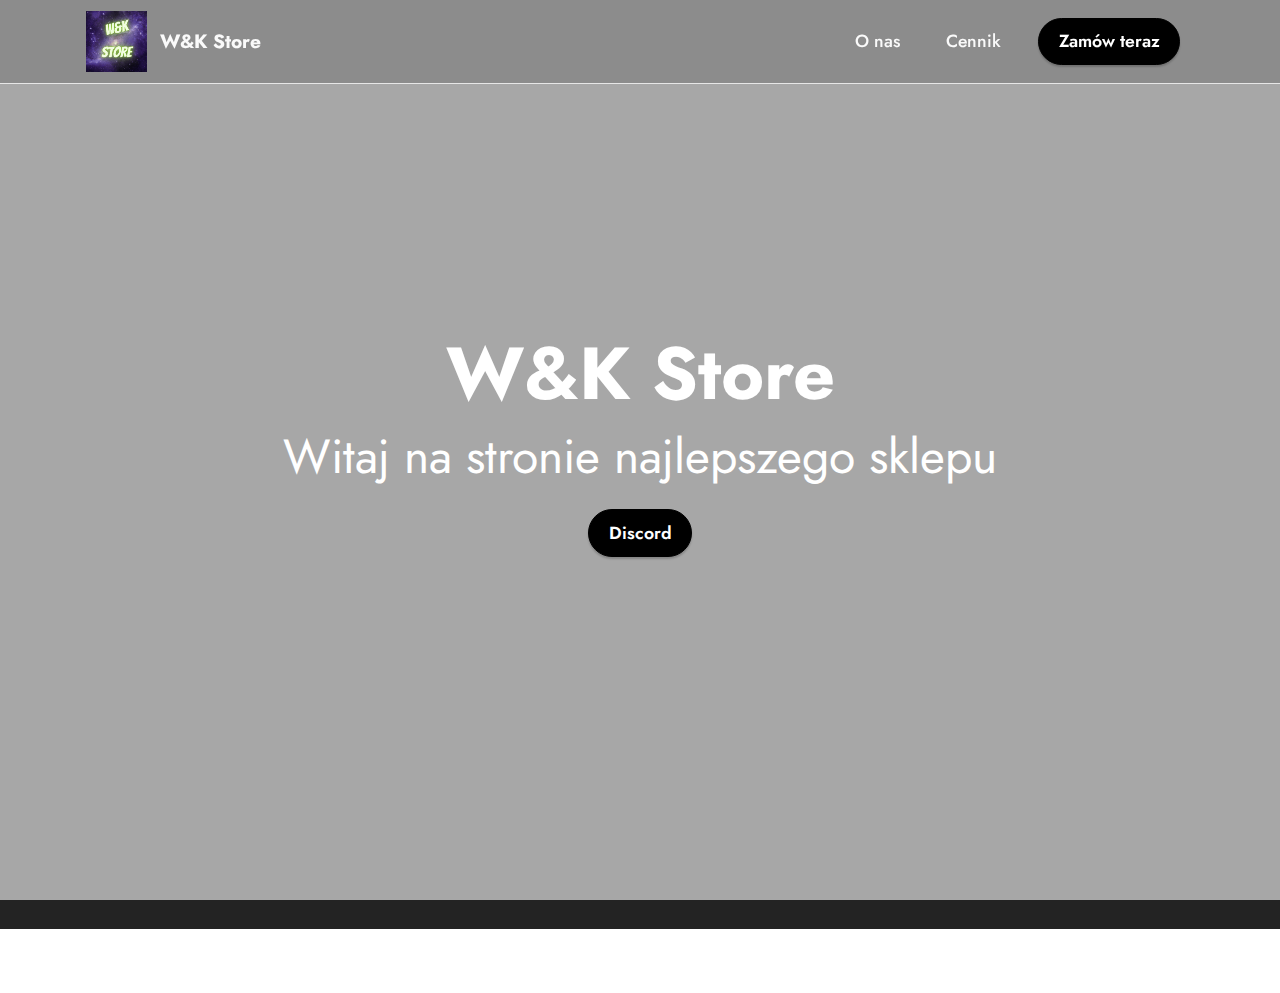
==== index.html @ 48af952b "Add files via upload" ====
<!DOCTYPE html>
<html  >
<head>
  <!-- Site made with Mobirise Website Builder v5.6.11, https://mobirise.com -->
  <meta charset="UTF-8">
  <meta http-equiv="X-UA-Compatible" content="IE=edge">
  <meta name="generator" content="Mobirise v5.6.11, mobirise.com">
  <meta name="twitter:card" content="summary_large_image"/>
  <meta name="twitter:image:src" content="">
  <meta property="og:image" content="">
  <meta name="twitter:title" content="W&K Store">
  <meta name="viewport" content="width=device-width, initial-scale=1, minimum-scale=1">
  <link rel="shortcut icon" href="assets/images/wintur-121x121.png" type="image/x-icon">
  <meta name="description" content="W&K Store - best store">
  
  
  <title>W&K Store</title>
  <link rel="stylesheet" href="assets/bootstrap/css/bootstrap.min.css">
  <link rel="stylesheet" href="assets/bootstrap/css/bootstrap-grid.min.css">
  <link rel="stylesheet" href="assets/bootstrap/css/bootstrap-reboot.min.css">
  <link rel="stylesheet" href="assets/animatecss/animate.css">
  <link rel="stylesheet" href="assets/dropdown/css/style.css">
  <link rel="stylesheet" href="assets/socicon/css/styles.css">
  <link rel="stylesheet" href="assets/theme/css/style.css">
  <link rel="preload" href="https://fonts.googleapis.com/css?family=Jost:100,200,300,400,500,600,700,800,900,100i,200i,300i,400i,500i,600i,700i,800i,900i&display=swap" as="style" onload="this.onload=null;this.rel='stylesheet'">
  <noscript><link rel="stylesheet" href="https://fonts.googleapis.com/css?family=Jost:100,200,300,400,500,600,700,800,900,100i,200i,300i,400i,500i,600i,700i,800i,900i&display=swap"></noscript>
  <link rel="preload" as="style" href="assets/mobirise/css/mbr-additional.css"><link rel="stylesheet" href="assets/mobirise/css/mbr-additional.css" type="text/css">
  
  
  
  
</head>
<body>
  
  <section data-bs-version="5.1" class="menu cid-s48OLK6784" once="menu" id="menu1-h">
    
    <nav class="navbar navbar-dropdown navbar-fixed-top navbar-expand-lg">
        <div class="container">
            <div class="navbar-brand">
                <span class="navbar-logo">
                    <a href="index.html">
                        <img src="assets/images/wintur-121x121.png" alt="Mobirise Website Builder" style="height: 3.8rem;">
                    </a>
                </span>
                <span class="navbar-caption-wrap"><a class="navbar-caption text-white display-7" href="https://mobiri.se">W&amp;K Store</a></span>
            </div>
            <button class="navbar-toggler" type="button" data-toggle="collapse" data-bs-toggle="collapse" data-target="#navbarSupportedContent" data-bs-target="#navbarSupportedContent" aria-controls="navbarNavAltMarkup" aria-expanded="false" aria-label="Toggle navigation">
                <div class="hamburger">
                    <span></span>
                    <span></span>
                    <span></span>
                    <span></span>
                </div>
            </button>
            <div class="collapse navbar-collapse" id="navbarSupportedContent">
                <ul class="navbar-nav nav-dropdown" data-app-modern-menu="true"><li class="nav-item"><a class="nav-link link text-white display-4" href="page1.html">O nas</a></li>
                    <li class="nav-item"><a class="nav-link link text-white text-primary display-4" href="page2.html">Cennik</a></li></ul>
                
                <div class="navbar-buttons mbr-section-btn"><a class="btn btn-primary display-4" href="http://dsc.gg/wkstore">Zamów teraz</a></div>
            </div>
        </div>
    </nav>

</section>

<section data-bs-version="5.1" class="header1 cid-s48MCQYojq mbr-fullscreen" data-bg-video="https://vimeo.comhttps://www.youtube.com/watch?v=dQiYnFQX3Qg/428046504" id="header1-f">

    

    <div class="mbr-overlay" style="opacity: 0.4; background-color: rgb(35, 35, 35);"></div>

    <div class="align-center container-fluid">
        <div class="row justify-content-center">
            <div class="col-12 col-lg-8">
                <h1 class="mbr-section-title mbr-fonts-style mb-3 display-1"><strong>W&amp;K Store</strong></h1>
                <h2 class="mbr-section-title mbr-fonts-style mb-3 display-2">Witaj na stronie najlepszego sklepu</h2>
                
                <div class="mbr-section-btn mt-3"><a class="btn btn-primary display-4" href="https://discord.gg/pyVY8mWgYe">Discord</a></div>
            </div>
        </div>
    </div>
</section>

<section data-bs-version="5.1" class="footer3 cid-s48P1Icc8J" once="footers" id="footer3-i">

    

    

    <div class="container-fluid">
        <div class="media-container-row align-center mbr-white">
            
            
            <div class="row row-copirayt">
                <p class="mbr-text mb-0 mbr-fonts-style mbr-white align-center display-7">👀Cała storna by wintur</p>
            </div>
        </div>
    </div>
</section><section class="display-7" style="padding: 0;align-items: center;justify-content: center;flex-wrap: wrap;    align-content: center;display: flex;position: relative;height: 4rem;"><a href="https://mobiri.se/" style="flex: 1 1;height: 4rem;position: absolute;width: 100%;z-index: 1;"><img alt="" style="height: 4rem;" src="[data-uri]"></a><p style="margin: 0;text-align: center;" class="display-7">Designed with Mobirise &#8204;</p><a style="z-index:1" href="https://mobirise.com/website-design-software.html">Web Designer Software</a></section><script src="assets/bootstrap/js/bootstrap.bundle.min.js"></script>  <script src="assets/smoothscroll/smooth-scroll.js"></script>  <script src="assets/ytplayer/index.js"></script>  <script src="assets/vimeoplayer/player.js"></script>  <script src="assets/dropdown/js/navbar-dropdown.js"></script>  <script src="assets/theme/js/script.js"></script>  
  
  
  <input name="animation" type="hidden">
  </body>
</html>
---- assets/dropdown/css/style.css ----
.navbar-dropdown {
  left: 0;
  padding: 0;
  position: absolute;
  right: 0;
  top: 0;
  transition: all 0.45s ease;
  z-index: 1030;
  background: #282828; }
  .navbar-dropdown .navbar-logo {
    margin-right: 0.8rem;
    transition: margin 0.3s ease-in-out;
    vertical-align: middle; }
    .navbar-dropdown .navbar-logo img {
      height: 3.125rem;
      transition: all 0.3s ease-in-out; }
    .navbar-dropdown .navbar-logo.mbr-iconfont {
      font-size: 3.125rem;
      line-height: 3.125rem; }
  .navbar-dropdown .navbar-caption {
    font-weight: 700;
    white-space: normal;
    vertical-align: -4px;
    line-height: 3.125rem !important; }
    .navbar-dropdown .navbar-caption, .navbar-dropdown .navbar-caption:hover {
      color: inherit;
      text-decoration: none; }
  .navbar-dropdown .mbr-iconfont + .navbar-caption {
    vertical-align: -1px; }
  .navbar-dropdown.navbar-fixed-top {
    position: fixed; }
  .navbar-dropdown .navbar-brand span {
    vertical-align: -4px; }
  .navbar-dropdown.bg-color.transparent {
    background: none; }
  .navbar-dropdown.navbar-short .navbar-brand {
    padding: 0.625rem 0; }
    .navbar-dropdown.navbar-short .navbar-brand span {
      vertical-align: -1px; }
  .navbar-dropdown.navbar-short .navbar-caption {
    line-height: 2.375rem !important;
    vertical-align: -2px; }
  .navbar-dropdown.navbar-short .navbar-logo {
    margin-right: 0.5rem; }
    .navbar-dropdown.navbar-short .navbar-logo img {
      height: 2.375rem; }
    .navbar-dropdown.navbar-short .navbar-logo.mbr-iconfont {
      font-size: 2.375rem;
      line-height: 2.375rem; }
  .navbar-dropdown.navbar-short .mbr-table-cell {
    height: 3.625rem; }
  .navbar-dropdown .navbar-close {
    left: 0.6875rem;
    position: fixed;
    top: 0.75rem;
    z-index: 1000; }
  .navbar-dropdown .hamburger-icon {
    content: "";
    display: inline-block;
    vertical-align: middle;
    width: 16px;
    -webkit-box-shadow: 0 -6px 0 1px #282828,0 0 0 1px #282828,0 6px 0 1px #282828;
    -moz-box-shadow: 0 -6px 0 1px #282828,0 0 0 1px #282828,0 6px 0 1px #282828;
    box-shadow: 0 -6px 0 1px #282828,0 0 0 1px #282828,0 6px 0 1px #282828; }

.dropdown-menu .dropdown-toggle[data-toggle="dropdown-submenu"]::after {
  border-bottom: 0.35em solid transparent;
  border-left: 0.35em solid;
  border-right: 0;
  border-top: 0.35em solid transparent;
  margin-left: 0.3rem; }

.dropdown-menu .dropdown-item:focus {
  outline: 0; }

.nav-dropdown {
  font-size: 0.75rem;
  font-weight: 500;
  height: auto !important; }
  .nav-dropdown .nav-btn {
    padding-left: 1rem; }
  .nav-dropdown .link {
    margin: .667em 1.667em;
    font-weight: 500;
    padding: 0;
    transition: color .2s ease-in-out; }
    .nav-dropdown .link.dropdown-toggle {
      margin-right: 2.583em; }
      .nav-dropdown .link.dropdown-toggle::after {
        margin-left: .25rem;
        border-top: 0.35em solid;
        border-right: 0.35em solid transparent;
        border-left: 0.35em solid transparent;
        border-bottom: 0; }
      .nav-dropdown .link.dropdown-toggle[aria-expanded="true"] {
        margin: 0;
        padding: 0.667em 3.263em  0.667em 1.667em; }
  .nav-dropdown .link::after,
  .nav-dropdown .dropdown-item::after {
    color: inherit; }
  .nav-dropdown .btn {
    font-size: 0.75rem;
    font-weight: 700;
    letter-spacing: 0;
    margin-bottom: 0;
    padding-left: 1.25rem;
    padding-right: 1.25rem; }
  .nav-dropdown .dropdown-menu {
    border-radius: 0;
    border: 0;
    left: 0;
    margin: 0;
    padding-bottom: 1.25rem;
    padding-top: 1.25rem;
    position: relative; }
  .nav-dropdown .dropdown-submenu {
    margin-left: 0.125rem;
    top: 0; }
  .nav-dropdown .dropdown-item {
    font-weight: 500;
    line-height: 2;
    padding: 0.3846em 4.615em 0.3846em 1.5385em;
    position: relative;
    transition: color .2s ease-in-out, background-color .2s ease-in-out; }
    .nav-dropdown .dropdown-item::after {
      margin-top: -0.3077em;
      position: absolute;
      right: 1.1538em;
      top: 50%; }
    .nav-dropdown .dropdown-item:focus, .nav-dropdown .dropdown-item:hover {
      background: none; }

@media (max-width: 767px) {
  .nav-dropdown.navbar-toggleable-sm {
    bottom: 0;
    display: none;
    left: 0;
    overflow-x: hidden;
    position: fixed;
    top: 0;
    transform: translateX(-100%);
    -ms-transform: translateX(-100%);
    -webkit-transform: translateX(-100%);
    width: 18.75rem;
    z-index: 999; } }
.nav-dropdown.navbar-toggleable-xl {
  bottom: 0;
  display: none;
  left: 0;
  overflow-x: hidden;
  position: fixed;
  top: 0;
  transform: translateX(-100%);
  -ms-transform: translateX(-100%);
  -webkit-transform: translateX(-100%);
  width: 18.75rem;
  z-index: 999; }

.nav-dropdown-sm {
  display: block !important;
  overflow-x: hidden;
  overflow: auto;
  padding-top: 3.875rem; }
  .nav-dropdown-sm::after {
    content: "";
    display: block;
    height: 3rem;
    width: 100%; }
  .nav-dropdown-sm.collapse.in ~ .navbar-close {
    display: block !important; }
  .nav-dropdown-sm.collapsing, .nav-dropdown-sm.collapse.in {
    transform: translateX(0);
    -ms-transform: translateX(0);
    -webkit-transform: translateX(0);
    transition: all 0.25s ease-out;
    -webkit-transition: all 0.25s ease-out;
    background: #282828; }
  .nav-dropdown-sm.collapsing[aria-expanded="false"] {
    transform: translateX(-100%);
    -ms-transform: translateX(-100%);
    -webkit-transform: translateX(-100%); }
  .nav-dropdown-sm .nav-item {
    display: block;
    margin-left: 0 !important;
    padding-left: 0; }
  .nav-dropdown-sm .link,
  .nav-dropdown-sm .dropdown-item {
    border-top: 1px dotted rgba(255, 255, 255, 0.1);
    font-size: 0.8125rem;
    line-height: 1.6;
    margin: 0 !important;
    padding: 0.875rem 2.4rem 0.875rem 1.5625rem !important;
    position: relative;
    white-space: normal; }
    .nav-dropdown-sm .link:focus, .nav-dropdown-sm .link:hover,
    .nav-dropdown-sm .dropdown-item:focus,
    .nav-dropdown-sm .dropdown-item:hover {
      background: rgba(0, 0, 0, 0.2) !important;
      color: #c0a375; }
  .nav-dropdown-sm .nav-btn {
    position: relative;
    padding: 1.5625rem 1.5625rem 0 1.5625rem; }
    .nav-dropdown-sm .nav-btn::before {
      border-top: 1px dotted rgba(255, 255, 255, 0.1);
      content: "";
      left: 0;
      position: absolute;
      top: 0;
      width: 100%; }
    .nav-dropdown-sm .nav-btn + .nav-btn {
      padding-top: 0.625rem; }
      .nav-dropdown-sm .nav-btn + .nav-btn::before {
        display: none; }
  .nav-dropdown-sm .btn {
    padding: 0.625rem 0; }
  .nav-dropdown-sm .dropdown-toggle[data-toggle="dropdown-submenu"]::after {
    margin-left: .25rem;
    border-top: 0.35em solid;
    border-right: 0.35em solid transparent;
    border-left: 0.35em solid transparent;
    border-bottom: 0; }
  .nav-dropdown-sm .dropdown-toggle[data-toggle="dropdown-submenu"][aria-expanded="true"]::after {
    border-top: 0;
    border-right: 0.35em solid transparent;
    border-left: 0.35em solid transparent;
    border-bottom: 0.35em solid; }
  .nav-dropdown-sm .dropdown-menu {
    margin: 0;
    padding: 0;
    position: relative;
    top: 0;
    left: 0;
    width: 100%;
    border: 0;
    float: none;
    border-radius: 0;
    background: none; }
  .nav-dropdown-sm .dropdown-submenu {
    left: 100%;
    margin-left: 0.125rem;
    margin-top: -1.25rem;
    top: 0; }

.navbar-toggleable-sm .nav-dropdown .dropdown-menu {
  position: absolute; }

.navbar-toggleable-sm .nav-dropdown .dropdown-submenu {
  left: 100%;
  margin-left: 0.125rem;
  margin-top: -1.25rem;
  top: 0; }

.navbar-toggleable-sm.opened .nav-dropdown .dropdown-menu {
  position: relative; }

.navbar-toggleable-sm.opened .nav-dropdown .dropdown-submenu {
  left: 0;
  margin-left: 00rem;
  margin-top: 0rem;
  top: 0; }

.is-builder .nav-dropdown.collapsing {
  transition: none !important; }
---- assets/socicon/css/styles.css ----
@charset "UTF-8";

@font-face {
  font-family: 'Socicon';
  src:  url('../fonts/socicon.eot');
  src:  url('../fonts/socicon.eot?#iefix') format('embedded-opentype'),
    url('../fonts/socicon.woff2') format('woff2'),
    url('../fonts/socicon.ttf') format('truetype'),
    url('../fonts/socicon.woff') format('woff'),
    url('../fonts/socicon.svg#socicon') format('svg');
  font-weight: normal;
  font-style: normal;
  font-display: swap;
}

[data-icon]:before {
  font-family: "socicon" !important;
  content: attr(data-icon);
  font-style: normal !important;
  font-weight: normal !important;
  font-variant: normal !important;
  text-transform: none !important;
  speak: none;
  line-height: 1;
  -webkit-font-smoothing: antialiased;
  -moz-osx-font-smoothing: grayscale;
}

[class^="socicon-"], [class*=" socicon-"] {
  /* use !important to prevent issues with browser extensions that change fonts */
  font-family: 'Socicon' !important;
  speak: none;
  font-style: normal;
  font-weight: normal;
  font-variant: normal;
  text-transform: none;
  line-height: 1;

  /* Better Font Rendering =========== */
  -webkit-font-smoothing: antialiased;
  -moz-osx-font-smoothing: grayscale;
}

.socicon-eitaa:before {
  content: "\e97c";
}
.socicon-soroush:before {
  content: "\e97d";
}
.socicon-bale:before {
  content: "\e97e";
}
.socicon-zazzle:before {
  content: "\e97b";
}
.socicon-society6:before {
  content: "\e97a";
}
.socicon-redbubble:before {
  content: "\e979";
}
.socicon-avvo:before {
  content: "\e978";
}
.socicon-stitcher:before {
  content: "\e977";
}
.socicon-googlehangouts:before {
  content: "\e974";
}
.socicon-dlive:before {
  content: "\e975";
}
.socicon-vsco:before {
  content: "\e976";
}
.socicon-flipboard:before {
  content: "\e973";
}
.socicon-ubuntu:before {
  content: "\e958";
}
.socicon-artstation:before {
  content: "\e959";
}
.socicon-invision:before {
  content: "\e95a";
}
.socicon-torial:before {
  content: "\e95b";
}
.socicon-collectorz:before {
  content: "\e95c";
}
.socicon-seenthis:before {
  content: "\e95d";
}
.socicon-googleplaymusic:before {
  content: "\e95e";
}
.socicon-debian:before {
  content: "\e95f";
}
.socicon-filmfreeway:before {
  content: "\e960";
}
.socicon-gnome:before {
  content: "\e961";
}
.socicon-itchio:before {
  content: "\e962";
}
.socicon-jamendo:before {
  content: "\e963";
}
.socicon-mix:before {
  content: "\e964";
}
.socicon-sharepoint:before {
  content: "\e965";
}
.socicon-tinder:before {
  content: "\e966";
}
.socicon-windguru:before {
  content: "\e967";
}
.socicon-cdbaby:before {
  content: "\e968";
}
.socicon-elementaryos:before {
  content: "\e969";
}
.socicon-stage32:before {
  content: "\e96a";
}
.socicon-tiktok:before {
  content: "\e96b";
}
.socicon-gitter:before {
  content: "\e96c";
}
.socicon-letterboxd:before {
  content: "\e96d";
}
.socicon-threema:before {
  content: "\e96e";
}
.socicon-splice:before {
  content: "\e96f";
}
.socicon-metapop:before {
  content: "\e970";
}
.socicon-naver:before {
  content: "\e971";
}
.socicon-remote:before {
  content: "\e972";
}
.socicon-internet:before {
  content: "\e957";
}
.socicon-moddb:before {
  content: "\e94b";
}
.socicon-indiedb:before {
  content: "\e94c";
}
.socicon-traxsource:before {
  content: "\e94d";
}
.socicon-gamefor:before {
  content: "\e94e";
}
.socicon-pixiv:before {
  content: "\e94f";
}
.socicon-myanimelist:before {
  content: "\e950";
}
.socicon-blackberry:before {
  content: "\e951";
}
.socicon-wickr:before {
  content: "\e952";
}
.socicon-spip:before {
  content: "\e953";
}
.socicon-napster:before {
  content: "\e954";
}
.socicon-beatport:before {
  content: "\e955";
}
.socicon-hackerone:before {
  content: "\e956";
}
.socicon-hackernews:before {
  content: "\e946";
}
.socicon-smashwords:before {
  content: "\e947";
}
.socicon-kobo:before {
  content: "\e948";
}
.socicon-bookbub:before {
  content: "\e949";
}
.socicon-mailru:before {
  content: "\e94a";
}
.socicon-gitlab:before {
  content: "\e945";
}
.socicon-instructables:before {
  content: "\e944";
}
.socicon-portfolio:before {
  content: "\e943";
}
.socicon-codered:before {
  content: "\e940";
}
.socicon-origin:before {
  content: "\e941";
}
.socicon-nextdoor:before {
  content: "\e942";
}
.socicon-udemy:before {
  content: "\e93f";
}
.socicon-livemaster:before {
  content: "\e93e";
}
.socicon-crunchbase:before {
  content: "\e93b";
}
.socicon-homefy:before {
  content: "\e93c";
}
.socicon-calendly:before {
  content: "\e93d";
}
.socicon-realtor:before {
  content: "\e90f";
}
.socicon-tidal:before {
  content: "\e910";
}
.socicon-qobuz:before {
  content: "\e911";
}
.socicon-natgeo:before {
  content: "\e912";
}
.socicon-mastodon:before {
  content: "\e913";
}
.socicon-unsplash:before {
  content: "\e914";
}
.socicon-homeadvisor:before {
  content: "\e915";
}
.socicon-angieslist:before {
  content: "\e916";
}
.socicon-codepen:before {
  content: "\e917";
}
.socicon-slack:before {
  content: "\e918";
}
.socicon-openaigym:before {
  content: "\e919";
}
.socicon-logmein:before {
  content: "\e91a";
}
.socicon-fiverr:before {
  content: "\e91b";
}
.socicon-gotomeeting:before {
  content: "\e91c";
}
.socicon-aliexpress:before {
  content: "\e91d";
}
.socicon-guru:before {
  content: "\e91e";
}
.socicon-appstore:before {
  content: "\e91f";
}
.socicon-homes:before {
  content: "\e920";
}
.socicon-zoom:before {
  content: "\e921";
}
.socicon-alibaba:before {
  content: "\e922";
}
.socicon-craigslist:before {
  content: "\e923";
}
.socicon-wix:before {
  content: "\e924";
}
.socicon-redfin:before {
  content: "\e925";
}
.socicon-googlecalendar:before {
  content: "\e926";
}
.socicon-shopify:before {
  content: "\e927";
}
.socicon-freelancer:before {
  content: "\e928";
}
.socicon-seedrs:before {
  content: "\e929";
}
.socicon-bing:before {
  content: "\e92a";
}
.socicon-doodle:before {
  content: "\e92b";
}
.socicon-bonanza:before {
  content: "\e92c";
}
.socicon-squarespace:before {
  content: "\e92d";
}
.socicon-toptal:before {
  content: "\e92e";
}
.socicon-gust:before {
  content: "\e92f";
}
.socicon-ask:before {
  content: "\e930";
}
.socicon-trulia:before {
  content: "\e931";
}
.socicon-loomly:before {
  content: "\e932";
}
.socicon-ghost:before {
  content: "\e933";
}
.socicon-upwork:before {
  content: "\e934";
}
.socicon-fundable:before {
  content: "\e935";
}
.socicon-booking:before {
  content: "\e936";
}
.socicon-googlemaps:before {
  content: "\e937";
}
.socicon-zillow:before {
  content: "\e938";
}
.socicon-niconico:before {
  content: "\e939";
}
.socicon-toneden:before {
  content: "\e93a";
}
.socicon-augment:before {
  content: "\e908";
}
.socicon-bitbucket:before {
  content: "\e909";
}
.socicon-fyuse:before {
  content: "\e90a";
}
.socicon-yt-gaming:before {
  content: "\e90b";
}
.socicon-sketchfab:before {
  content: "\e90c";
}
.socicon-mobcrush:before {
  content: "\e90d";
}
.socicon-microsoft:before {
  content: "\e90e";
}
.socicon-pandora:before {
  content: "\e907";
}
.socicon-messenger:before {
  content: "\e906";
}
.socicon-gamewisp:before {
  content: "\e905";
}
.socicon-bloglovin:before {
  content: "\e904";
}
.socicon-tunein:before {
  content: "\e903";
}
.socicon-gamejolt:before {
  content: "\e901";
}
.socicon-trello:before {
  content: "\e902";
}
.socicon-spreadshirt:before {
  content: "\e900";
}
.socicon-500px:before {
  content: "\e000";
}
.socicon-8tracks:before {
  content: "\e001";
}
.socicon-airbnb:before {
  content: "\e002";
}
.socicon-alliance:before {
  content: "\e003";
}
.socicon-amazon:before {
  content: "\e004";
}
.socicon-amplement:before {
  content: "\e005";
}
.socicon-android:before {
  content: "\e006";
}
.socicon-angellist:before {
  content: "\e007";
}
.socicon-apple:before {
  content: "\e008";
}
.socicon-appnet:before {
  content: "\e009";
}
.socicon-baidu:before {
  content: "\e00a";
}
.socicon-bandcamp:before {
  content: "\e00b";
}
.socicon-battlenet:before {
  content: "\e00c";
}
.socicon-mixer:before {
  content: "\e00d";
}
.socicon-bebee:before {
  content: "\e00e";
}
.socicon-bebo:before {
  content: "\e00f";
}
.socicon-behance:before {
  content: "\e010";
}
.socicon-blizzard:before {
  content: "\e011";
}
.socicon-blogger:before {
  content: "\e012";
}
.socicon-buffer:before {
  content: "\e013";
}
.socicon-chrome:before {
  content: "\e014";
}
.socicon-coderwall:before {
  content: "\e015";
}
.socicon-curse:before {
  content: "\e016";
}
.socicon-dailymotion:before {
  content: "\e017";
}
.socicon-deezer:before {
  content: "\e018";
}
.socicon-delicious:before {
  content: "\e019";
}
.socicon-deviantart:before {
  content: "\e01a";
}
.socicon-diablo:before {
  content: "\e01b";
}
.socicon-digg:before {
  content: "\e01c";
}
.socicon-discord:before {
  content: "\e01d";
}
.socicon-disqus:before {
  content: "\e01e";
}
.socicon-douban:before {
  content: "\e01f";
}
.socicon-draugiem:before {
  content: "\e020";
}
.socicon-dribbble:before {
  content: "\e021";
}
.socicon-drupal:before {
  content: "\e022";
}
.socicon-ebay:before {
  content: "\e023";
}
.socicon-ello:before {
  content: "\e024";
}
.socicon-endomodo:before {
  content: "\e025";
}
.socicon-envato:before {
  content: "\e026";
}
.socicon-etsy:before {
  content: "\e027";
}
.socicon-facebook:before {
  content: "\e028";
}
.socicon-feedburner:before {
  content: "\e029";
}
.socicon-filmweb:before {
  content: "\e02a";
}
.socicon-firefox:before {
  content: "\e02b";
}
.socicon-flattr:before {
  content: "\e02c";
}
.socicon-flickr:before {
  content: "\e02d";
}
.socicon-formulr:before {
  content: "\e02e";
}
.socicon-forrst:before {
  content: "\e02f";
}
.socicon-foursquare:before {
  content: "\e030";
}
.socicon-friendfeed:before {
  content: "\e031";
}
.socicon-github:before {
  content: "\e032";
}
.socicon-goodreads:before {
  content: "\e033";
}
.socicon-google:before {
  content: "\e034";
}
.socicon-googlescholar:before {
  content: "\e035";
}
.socicon-googlegroups:before {
  content: "\e036";
}
.socicon-googlephotos:before {
  content: "\e037";
}
.socicon-googleplus:before {
  content: "\e038";
}
.socicon-grooveshark:before {
  content: "\e039";
}
.socicon-hackerrank:before {
  content: "\e03a";
}
.socicon-hearthstone:before {
  content: "\e03b";
}
.socicon-hellocoton:before {
  content: "\e03c";
}
.socicon-heroes:before {
  content: "\e03d";
}
.socicon-smashcast:before {
  content: "\e03e";
}
.socicon-horde:before {
  content: "\e03f";
}
.socicon-houzz:before {
  content: "\e040";
}
.socicon-icq:before {
  content: "\e041";
}
.socicon-identica:before {
  content: "\e042";
}
.socicon-imdb:before {
  content: "\e043";
}
.socicon-instagram:before {
  content: "\e044";
}
.socicon-issuu:before {
  content: "\e045";
}
.socicon-istock:before {
  content: "\e046";
}
.socicon-itunes:before {
  content: "\e047";
}
.socicon-keybase:before {
  content: "\e048";
}
.socicon-lanyrd:before {
  content: "\e049";
}
.socicon-lastfm:before {
  content: "\e04a";
}
.socicon-line:before {
  content: "\e04b";
}
.socicon-linkedin:before {
  content: "\e04c";
}
.socicon-livejournal:before {
  content: "\e04d";
}
.socicon-lyft:before {
  content: "\e04e";
}
.socicon-macos:before {
  content: "\e04f";
}
.socicon-mail:before {
  content: "\e050";
}
.socicon-medium:before {
  content: "\e051";
}
.socicon-meetup:before {
  content: "\e052";
}
.socicon-mixcloud:before {
  content: "\e053";
}
.socicon-modelmayhem:before {
  content: "\e054";
}
.socicon-mumble:before {
  content: "\e055";
}
.socicon-myspace:before {
  content: "\e056";
}
.socicon-newsvine:before {
  content: "\e057";
}
.socicon-nintendo:before {
  content: "\e058";
}
.socicon-npm:before {
  content: "\e059";
}
.socicon-odnoklassniki:before {
  content: "\e05a";
}
.socicon-openid:before {
  content: "\e05b";
}
.socicon-opera:before {
  content: "\e05c";
}
.socicon-outlook:before {
  content: "\e05d";
}
.socicon-overwatch:before {
  content: "\e05e";
}
.socicon-patreon:before {
  content: "\e05f";
}
.socicon-paypal:before {
  content: "\e060";
}
.socicon-periscope:before {
  content: "\e061";
}
.socicon-persona:before {
  content: "\e062";
}
.socicon-pinterest:before {
  content: "\e063";
}
.socicon-play:before {
  content: "\e064";
}
.socicon-player:before {
  content: "\e065";
}
.socicon-playstation:before {
  content: "\e066";
}
.socicon-pocket:before {
  content: "\e067";
}
.socicon-qq:before {
  content: "\e068";
}
.socicon-quora:before {
  content: "\e069";
}
.socicon-raidcall:before {
  content: "\e06a";
}
.socicon-ravelry:before {
  content: "\e06b";
}
.socicon-reddit:before {
  content: "\e06c";
}
.socicon-renren:before {
  content: "\e06d";
}
.socicon-researchgate:before {
  content: "\e06e";
}
.socicon-residentadvisor:before {
  content: "\e06f";
}
.socicon-reverbnation:before {
  content: "\e070";
}
.socicon-rss:before {
  content: "\e071";
}
.socicon-sharethis:before {
  content: "\e072";
}
.socicon-skype:before {
  content: "\e073";
}
.socicon-slideshare:before {
  content: "\e074";
}
.socicon-smugmug:before {
  content: "\e075";
}
.socicon-snapchat:before {
  content: "\e076";
}
.socicon-songkick:before {
  content: "\e077";
}
.socicon-soundcloud:before {
  content: "\e078";
}
.socicon-spotify:before {
  content: "\e079";
}
.socicon-stackexchange:before {
  content: "\e07a";
}
.socicon-stackoverflow:before {
  content: "\e07b";
}
.socicon-starcraft:before {
  content: "\e07c";
}
.socicon-stayfriends:before {
  content: "\e07d";
}
.socicon-steam:before {
  content: "\e07e";
}
.socicon-storehouse:before {
  content: "\e07f";
}
.socicon-strava:before {
  content: "\e080";
}
.socicon-streamjar:before {
  content: "\e081";
}
.socicon-stumbleupon:before {
  content: "\e082";
}
.socicon-swarm:before {
  content: "\e083";
}
.socicon-teamspeak:before {
  content: "\e084";
}
.socicon-teamviewer:before {
  content: "\e085";
}
.socicon-technorati:before {
  content: "\e086";
}
.socicon-telegram:before {
  content: "\e087";
}
.socicon-tripadvisor:before {
  content: "\e088";
}
.socicon-tripit:before {
  content: "\e089";
}
.socicon-triplej:before {
  content: "\e08a";
}
.socicon-tumblr:before {
  content: "\e08b";
}
.socicon-twitch:before {
  content: "\e08c";
}
.socicon-twitter:before {
  content: "\e08d";
}
.socicon-uber:before {
  content: "\e08e";
}
.socicon-ventrilo:before {
  content: "\e08f";
}
.socicon-viadeo:before {
  content: "\e090";
}
.socicon-viber:before {
  content: "\e091";
}
.socicon-viewbug:before {
  content: "\e092";
}
.socicon-vimeo:before {
  content: "\e093";
}
.socicon-vine:before {
  content: "\e094";
}
.socicon-vkontakte:before {
  content: "\e095";
}
.socicon-warcraft:before {
  content: "\e096";
}
.socicon-wechat:before {
  content: "\e097";
}
.socicon-weibo:before {
  content: "\e098";
}
.socicon-whatsapp:before {
  content: "\e099";
}
.socicon-wikipedia:before {
  content: "\e09a";
}
.socicon-windows:before {
  content: "\e09b";
}
.socicon-wordpress:before {
  content: "\e09c";
}
.socicon-wykop:before {
  content: "\e09d";
}
.socicon-xbox:before {
  content: "\e09e";
}
.socicon-xing:before {
  content: "\e09f";
}
.socicon-yahoo:before {
  content: "\e0a0";
}
.socicon-yammer:before {
  content: "\e0a1";
}
.socicon-yandex:before {
  content: "\e0a2";
}
.socicon-yelp:before {
  content: "\e0a3";
}
.socicon-younow:before {
  content: "\e0a4";
}
.socicon-youtube:before {
  content: "\e0a5";
}
.socicon-zapier:before {
  content: "\e0a6";
}
.socicon-zerply:before {
  content: "\e0a7";
}
.socicon-zomato:before {
  content: "\e0a8";
}
.socicon-zynga:before {
  content: "\e0a9";
}
---- assets/theme/css/style.css ----
@charset "UTF-8";
section {
  background-color: #ffffff;
}

body {
  font-style: normal;
  line-height: 1.5;
  font-weight: 400;
  color: #232323;
  position: relative;
}

button {
  background-color: transparent;
  border-color: transparent;
}

section,
.container,
.container-fluid {
  position: relative;
  word-wrap: break-word;
}

a.mbr-iconfont:hover {
  text-decoration: none;
}

.article .lead p,
.article .lead ul,
.article .lead ol,
.article .lead pre,
.article .lead blockquote {
  margin-bottom: 0;
}

a {
  font-style: normal;
  font-weight: 400;
  cursor: pointer;
}
a, a:hover {
  text-decoration: none;
}

.mbr-section-title {
  font-style: normal;
  line-height: 1.3;
}

.mbr-section-subtitle {
  line-height: 1.3;
}

.mbr-text {
  font-style: normal;
  line-height: 1.7;
}

h1,
h2,
h3,
h4,
h5,
h6,
.display-1,
.display-2,
.display-4,
.display-5,
.display-7,
span,
p,
a {
  line-height: 1;
  word-break: break-word;
  word-wrap: break-word;
  font-weight: 400;
}

b,
strong {
  font-weight: bold;
}

input:-webkit-autofill, input:-webkit-autofill:hover, input:-webkit-autofill:focus, input:-webkit-autofill:active {
  transition-delay: 9999s;
  -webkit-transition-property: background-color, color;
  transition-property: background-color, color;
}

textarea[type=hidden] {
  display: none;
}

section {
  background-position: 50% 50%;
  background-repeat: no-repeat;
  background-size: cover;
}
section .mbr-background-video,
section .mbr-background-video-preview {
  position: absolute;
  bottom: 0;
  left: 0;
  right: 0;
  top: 0;
}

.hidden {
  visibility: hidden;
}

.mbr-z-index20 {
  z-index: 20;
}

/*! Base colors */
.mbr-white {
  color: #ffffff;
}

.mbr-black {
  color: #111111;
}

.mbr-bg-white {
  background-color: #ffffff;
}

.mbr-bg-black {
  background-color: #000000;
}

/*! Text-aligns */
.align-left {
  text-align: left;
}

.align-center {
  text-align: center;
}

.align-right {
  text-align: right;
}

/*! Font-weight  */
.mbr-light {
  font-weight: 300;
}

.mbr-regular {
  font-weight: 400;
}

.mbr-semibold {
  font-weight: 500;
}

.mbr-bold {
  font-weight: 700;
}

/*! Media  */
.media-content {
  flex-basis: 100%;
}

.media-container-row {
  display: flex;
  flex-direction: row;
  flex-wrap: wrap;
  justify-content: center;
  align-content: center;
  align-items: start;
}
.media-container-row .media-size-item {
  width: 400px;
}

.media-container-column {
  display: flex;
  flex-direction: column;
  flex-wrap: wrap;
  justify-content: center;
  align-content: center;
  align-items: stretch;
}
.media-container-column > * {
  width: 100%;
}

@media (min-width: 992px) {
  .media-container-row {
    flex-wrap: nowrap;
  }
}
figure {
  margin-bottom: 0;
  overflow: hidden;
}

figure[mbr-media-size] {
  transition: width 0.1s;
}

img,
iframe {
  display: block;
  width: 100%;
}

.card {
  background-color: transparent;
  border: none;
}

.card-box {
  width: 100%;
}

.card-img {
  text-align: center;
  flex-shrink: 0;
  -webkit-flex-shrink: 0;
}

.media {
  max-width: 100%;
  margin: 0 auto;
}

.mbr-figure {
  align-self: center;
}

.media-container > div {
  max-width: 100%;
}

.mbr-figure img,
.card-img img {
  width: 100%;
}

@media (max-width: 991px) {
  .media-size-item {
    width: auto !important;
  }

  .media {
    width: auto;
  }

  .mbr-figure {
    width: 100% !important;
  }
}
/*! Buttons */
.mbr-section-btn {
  margin-left: -0.6rem;
  margin-right: -0.6rem;
  font-size: 0;
}

.btn {
  font-weight: 600;
  border-width: 1px;
  font-style: normal;
  margin: 0.6rem 0.6rem;
  white-space: normal;
  transition: all 0.2s ease-in-out;
  display: inline-flex;
  align-items: center;
  justify-content: center;
  word-break: break-word;
}

.btn-sm {
  font-weight: 600;
  letter-spacing: 0px;
  transition: all 0.3s ease-in-out;
}

.btn-md {
  font-weight: 600;
  letter-spacing: 0px;
  transition: all 0.3s ease-in-out;
}

.btn-lg {
  font-weight: 600;
  letter-spacing: 0px;
  transition: all 0.3s ease-in-out;
}

.btn-form {
  margin: 0;
}
.btn-form:hover {
  cursor: pointer;
}

nav .mbr-section-btn {
  margin-left: 0rem;
  margin-right: 0rem;
}

/*! Btn icon margin */
.btn .mbr-iconfont,
.btn.btn-sm .mbr-iconfont {
  order: 1;
  cursor: pointer;
  margin-left: 0.5rem;
  vertical-align: sub;
}

.btn.btn-md .mbr-iconfont,
.btn.btn-md .mbr-iconfont {
  margin-left: 0.8rem;
}

.mbr-regular {
  font-weight: 400;
}

.mbr-semibold {
  font-weight: 500;
}

.mbr-bold {
  font-weight: 700;
}

[type=submit] {
  -webkit-appearance: none;
}

/*! Full-screen */
.mbr-fullscreen .mbr-overlay {
  min-height: 100vh;
}

.mbr-fullscreen {
  display: flex;
  display: -moz-flex;
  display: -ms-flex;
  display: -o-flex;
  align-items: center;
  min-height: 100vh;
  padding-top: 3rem;
  padding-bottom: 3rem;
}

/*! Map */
.map {
  height: 25rem;
  position: relative;
}
.map iframe {
  width: 100%;
  height: 100%;
}

/*! Scroll to top arrow */
.mbr-arrow-up {
  bottom: 25px;
  right: 90px;
  position: fixed;
  text-align: right;
  z-index: 5000;
  color: #ffffff;
  font-size: 22px;
}

.mbr-arrow-up a {
  background: rgba(0, 0, 0, 0.2);
  border-radius: 50%;
  color: #fff;
  display: inline-block;
  height: 60px;
  width: 60px;
  border: 2px solid #fff;
  outline-style: none !important;
  position: relative;
  text-decoration: none;
  transition: all 0.3s ease-in-out;
  cursor: pointer;
  text-align: center;
}
.mbr-arrow-up a:hover {
  background-color: rgba(0, 0, 0, 0.4);
}
.mbr-arrow-up a i {
  line-height: 60px;
}

.mbr-arrow-up-icon {
  display: block;
  color: #fff;
}

.mbr-arrow-up-icon::before {
  content: "›";
  display: inline-block;
  font-family: serif;
  font-size: 22px;
  line-height: 1;
  font-style: normal;
  position: relative;
  top: 6px;
  left: -4px;
  transform: rotate(-90deg);
}

/*! Arrow Down */
.mbr-arrow {
  position: absolute;
  bottom: 45px;
  left: 50%;
  width: 60px;
  height: 60px;
  cursor: pointer;
  background-color: rgba(80, 80, 80, 0.5);
  border-radius: 50%;
  transform: translateX(-50%);
}
@media (max-width: 767px) {
  .mbr-arrow {
    display: none;
  }
}
.mbr-arrow > a {
  display: inline-block;
  text-decoration: none;
  outline-style: none;
  -webkit-animation: arrowdown 1.7s ease-in-out infinite;
          animation: arrowdown 1.7s ease-in-out infinite;
  color: #ffffff;
}
.mbr-arrow > a > i {
  position: absolute;
  top: -2px;
  left: 15px;
  font-size: 2rem;
}

#scrollToTop a i::before {
  content: "";
  position: absolute;
  display: block;
  border-bottom: 2.5px solid #fff;
  border-left: 2.5px solid #fff;
  width: 27.8%;
  height: 27.8%;
  left: 50%;
  top: 51%;
  transform: translateY(-30%) translateX(-50%) rotate(135deg);
}

@keyframes arrowdown {
  0% {
    transform: translateY(0px);
  }
  50% {
    transform: translateY(-5px);
  }
  100% {
    transform: translateY(0px);
  }
}
@-webkit-keyframes arrowdown {
  0% {
    transform: translateY(0px);
  }
  50% {
    transform: translateY(-5px);
  }
  100% {
    transform: translateY(0px);
  }
}
@media (max-width: 500px) {
  .mbr-arrow-up {
    left: 0;
    right: 0;
    text-align: center;
  }
}
/*Gradients animation*/
@keyframes gradient-animation {
  from {
    background-position: 0% 100%;
    -webkit-animation-timing-function: ease-in-out;
            animation-timing-function: ease-in-out;
  }
  to {
    background-position: 100% 0%;
    -webkit-animation-timing-function: ease-in-out;
            animation-timing-function: ease-in-out;
  }
}
@-webkit-keyframes gradient-animation {
  from {
    background-position: 0% 100%;
    -webkit-animation-timing-function: ease-in-out;
            animation-timing-function: ease-in-out;
  }
  to {
    background-position: 100% 0%;
    -webkit-animation-timing-function: ease-in-out;
            animation-timing-function: ease-in-out;
  }
}
.bg-gradient {
  background-size: 200% 200%;
  animation: gradient-animation 5s infinite alternate;
  -webkit-animation: gradient-animation 5s infinite alternate;
}

.menu .navbar-brand {
  display: -webkit-flex;
}
.menu .navbar-brand span {
  display: flex;
  display: -webkit-flex;
}
.menu .navbar-brand .navbar-caption-wrap {
  display: -webkit-flex;
}
.menu .navbar-brand .navbar-logo img {
  display: -webkit-flex;
  width: auto;
}
@media (min-width: 768px) and (max-width: 991px) {
  .menu .navbar-toggleable-sm .navbar-nav {
    display: -ms-flexbox;
  }
}
@media (max-width: 991px) {
  .menu .navbar-collapse {
    max-height: 93.5vh;
  }
  .menu .navbar-collapse.show {
    overflow: auto;
  }
}
@media (min-width: 992px) {
  .menu .navbar-nav.nav-dropdown {
    display: -webkit-flex;
  }
  .menu .navbar-toggleable-sm .navbar-collapse {
    display: -webkit-flex !important;
  }
  .menu .collapsed .navbar-collapse {
    max-height: 93.5vh;
  }
  .menu .collapsed .navbar-collapse.show {
    overflow: auto;
  }
}
@media (max-width: 767px) {
  .menu .navbar-collapse {
    max-height: 80vh;
  }
}

.nav-link .mbr-iconfont {
  margin-right: 0.5rem;
}

.navbar {
  display: -webkit-flex;
  -webkit-flex-wrap: wrap;
  -webkit-align-items: center;
  -webkit-justify-content: space-between;
}

.navbar-collapse {
  -webkit-flex-basis: 100%;
  -webkit-flex-grow: 1;
  -webkit-align-items: center;
}

.nav-dropdown .link {
  padding: 0.667em 1.667em !important;
  margin: 0 !important;
}

.nav {
  display: -webkit-flex;
  -webkit-flex-wrap: wrap;
}

.row {
  display: -webkit-flex;
  -webkit-flex-wrap: wrap;
}

.justify-content-center {
  -webkit-justify-content: center;
}

.form-inline {
  display: -webkit-flex;
}

.card-wrapper {
  -webkit-flex: 1;
}

.carousel-control {
  z-index: 10;
  display: -webkit-flex;
}

.carousel-controls {
  display: -webkit-flex;
}

.media {
  display: -webkit-flex;
}

.form-group:focus {
  outline: none;
}

.jq-selectbox__select {
  padding: 7px 0;
  position: relative;
}

.jq-selectbox__dropdown {
  overflow: hidden;
  border-radius: 10px;
  position: absolute;
  top: 100%;
  left: 0 !important;
  width: 100% !important;
}

.jq-selectbox__trigger-arrow {
  right: 0;
  transform: translateY(-50%);
}

.jq-selectbox li {
  padding: 1.07em 0.5em;
}

input[type=range] {
  padding-left: 0 !important;
  padding-right: 0 !important;
}

.modal-dialog,
.modal-content {
  height: 100%;
}

.modal-dialog .carousel-inner {
  height: calc(100vh - 1.75rem);
}
@media (max-width: 575px) {
  .modal-dialog .carousel-inner {
    height: calc(100vh - 1rem);
  }
}

.carousel-item {
  text-align: center;
}

.carousel-item img {
  margin: auto;
}

.navbar-toggler {
  align-self: flex-start;
  padding: 0.25rem 0.75rem;
  font-size: 1.25rem;
  line-height: 1;
  background: transparent;
  border: 1px solid transparent;
  border-radius: 0.25rem;
}

.navbar-toggler:focus,
.navbar-toggler:hover {
  text-decoration: none;
  box-shadow: none;
}

.navbar-toggler-icon {
  display: inline-block;
  width: 1.5em;
  height: 1.5em;
  vertical-align: middle;
  content: "";
  background: no-repeat center center;
  background-size: 100% 100%;
}

.navbar-toggler-left {
  position: absolute;
  left: 1rem;
}

.navbar-toggler-right {
  position: absolute;
  right: 1rem;
}

.card-img {
  width: auto;
}

.menu .navbar.collapsed:not(.beta-menu) {
  flex-direction: column;
}

.carousel-item.active,
.carousel-item-next,
.carousel-item-prev {
  display: flex;
}

.note-air-layout .dropup .dropdown-menu,
.note-air-layout .navbar-fixed-bottom .dropdown .dropdown-menu {
  bottom: initial !important;
}

html,
body {
  height: auto;
  min-height: 100vh;
}

.dropup .dropdown-toggle::after {
  display: none;
}

.form-asterisk {
  font-family: initial;
  position: absolute;
  top: -2px;
  font-weight: normal;
}

.form-control-label {
  position: relative;
  cursor: pointer;
  margin-bottom: 0.357em;
  padding: 0;
}

.alert {
  color: #ffffff;
  border-radius: 0;
  border: 0;
  font-size: 1.1rem;
  line-height: 1.5;
  margin-bottom: 1.875rem;
  padding: 1.25rem;
  position: relative;
  text-align: center;
}
.alert.alert-form::after {
  background-color: inherit;
  bottom: -7px;
  content: "";
  display: block;
  height: 14px;
  left: 50%;
  margin-left: -7px;
  position: absolute;
  transform: rotate(45deg);
  width: 14px;
}

.form-control {
  background-color: #ffffff;
  background-clip: border-box;
  color: #232323;
  line-height: 1rem !important;
  height: auto;
  padding: 0.6rem 1.2rem;
  transition: border-color 0.25s ease 0s;
  border: 1px solid transparent !important;
  border-radius: 4px;
  box-shadow: rgba(0, 0, 0, 0.07) 0px 1px 1px 0px, rgba(0, 0, 0, 0.07) 0px 1px 3px 0px, rgba(0, 0, 0, 0.03) 0px 0px 0px 1px;
}
.form-active .form-control:invalid {
  border-color: red;
}

form .row {
  margin-left: -0.6rem;
  margin-right: -0.6rem;
}
form .row [class*=col] {
  padding-left: 0.6rem;
  padding-right: 0.6rem;
}

form .mbr-section-btn {
  margin: 0;
  padding-left: 0.6rem;
  padding-right: 0.6rem;
}

form .btn {
  display: flex;
  padding: 0.6rem 1.2rem;
  margin: 0;
}

form .form-check-input {
  margin-top: 0.5;
}

textarea.form-control {
  line-height: 1.5rem !important;
}

.form-group {
  margin-bottom: 1.2rem;
}

.form-control,
form .btn {
  min-height: 48px;
}

.gdpr-block label span.textGDPR input[name=gdpr] {
  top: 7px;
}

.form-control:focus {
  box-shadow: none;
}

:focus {
  outline: none;
}

.mbr-overlay {
  background-color: #000;
  bottom: 0;
  left: 0;
  opacity: 0.5;
  position: absolute;
  right: 0;
  top: 0;
  z-index: 0;
  pointer-events: none;
}

blockquote {
  font-style: italic;
  padding: 3rem;
  font-size: 1.09rem;
  position: relative;
  border-left: 3px solid;
}

ul,
ol,
pre,
blockquote {
  margin-bottom: 2.3125rem;
}

.mt-4 {
  margin-top: 2rem !important;
}

.mb-4 {
  margin-bottom: 2rem !important;
}

@media (min-width: 992px) {
  .container {
    padding-left: 16px;
    padding-right: 16px;
  }

  .row {
    margin-left: -16px;
    margin-right: -16px;
  }
  .row > [class*=col] {
    padding-left: 16px;
    padding-right: 16px;
  }
}
@media (min-width: 768px) {
  .container-fluid {
    padding-left: 32px;
    padding-right: 32px;
  }
}
@media (min-width: 768px) and (max-width: 991px) {
  .mbr-container {
    padding-left: 32px;
    padding-right: 32px;
  }
}
@media (max-width: 767px) {
  .mbr-container {
    padding-left: 16px;
    padding-right: 16px;
  }
}
.card-wrapper,
.item-wrapper {
  overflow: hidden;
}

.app-video-wrapper > img {
  opacity: 1;
}

.item {
  position: relative;
}

.dropdown-menu .dropdown-menu {
  left: 100%;
}

.dropdown-item + .dropdown-menu {
  display: none;
}

.dropdown-item:hover + .dropdown-menu,
.dropdown-menu:hover {
  display: block;
}

@media (min-aspect-ratio: 16/9) {
  .mbr-video-foreground {
    height: 300% !important;
    top: -100% !important;
  }
}
@media (max-aspect-ratio: 16/9) {
  .mbr-video-foreground {
    width: 300% !important;
    left: -100% !important;
  }
}.engine {
	position: absolute;
	text-indent: -2400px;
	text-align: center;
	padding: 0;
	top: 0;
	left: -2400px;
}
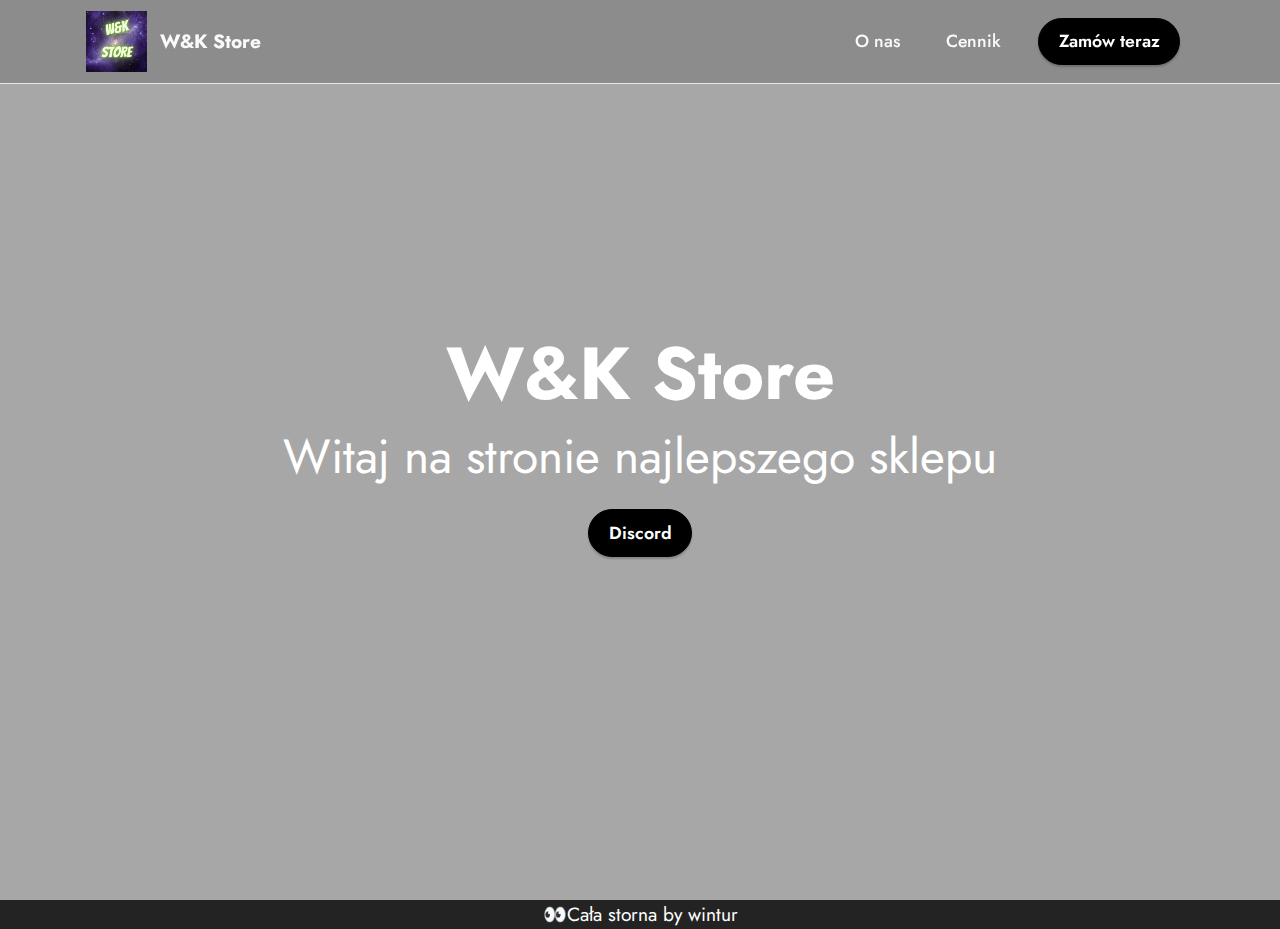
==== commit 3921691b: "Update index.html" ====
--- a/index.html
+++ b/index.html
@@ -96,9 +96,11 @@
             </div>
         </div>
     </div>
-</section><section class="display-7" style="padding: 0;align-items: center;justify-content: center;flex-wrap: wrap;    align-content: center;display: flex;position: relative;height: 4rem;"><a href="https://mobiri.se/" style="flex: 1 1;height: 4rem;position: absolute;width: 100%;z-index: 1;"><img alt="" style="height: 4rem;" src="[data-uri]"></a><p style="margin: 0;text-align: center;" class="display-7">Designed with Mobirise &#8204;</p><a style="z-index:1" href="https://mobirise.com/website-design-software.html">Web Designer Software</a></section><script src="assets/bootstrap/js/bootstrap.bundle.min.js"></script>  <script src="assets/smoothscroll/smooth-scroll.js"></script>  <script src="assets/ytplayer/index.js"></script>  <script src="assets/vimeoplayer/player.js"></script>  <script src="assets/dropdown/js/navbar-dropdown.js"></script>  <script src="assets/theme/js/script.js"></script>  
+</section><section id="hide-footer" class="display-7" style="padding: 0;align-items: center;justify-content: center;flex-wrap: wrap;    align-content: center;display: flex;position: relative;height: 4rem;"><a href="https://mobiri.se/" style="flex: 1 1;height: 4rem;position: absolute;width: 100%;z-index: 1;"><img alt="" style="height: 4rem;" src="[data-uri]"></a><p style="margin: 0;text-align: center;" class="display-7">Designed with Mobirise &#8204;</p><a style="z-index:1" href="https://mobirise.com/website-design-software.html">Web Designer Software</a></section><script src="assets/bootstrap/js/bootstrap.bundle.min.js"></script>  <script src="assets/smoothscroll/smooth-scroll.js"></script>  <script src="assets/ytplayer/index.js"></script>  <script src="assets/vimeoplayer/player.js"></script>  <script src="assets/dropdown/js/navbar-dropdown.js"></script>  <script src="assets/theme/js/script.js"></script>  
   
-  
-  <input name="animation" type="hidden">
+  <style>
+#hide-footer{display: none !important;}
+</style>
+
   </body>
-</html>+</html>
